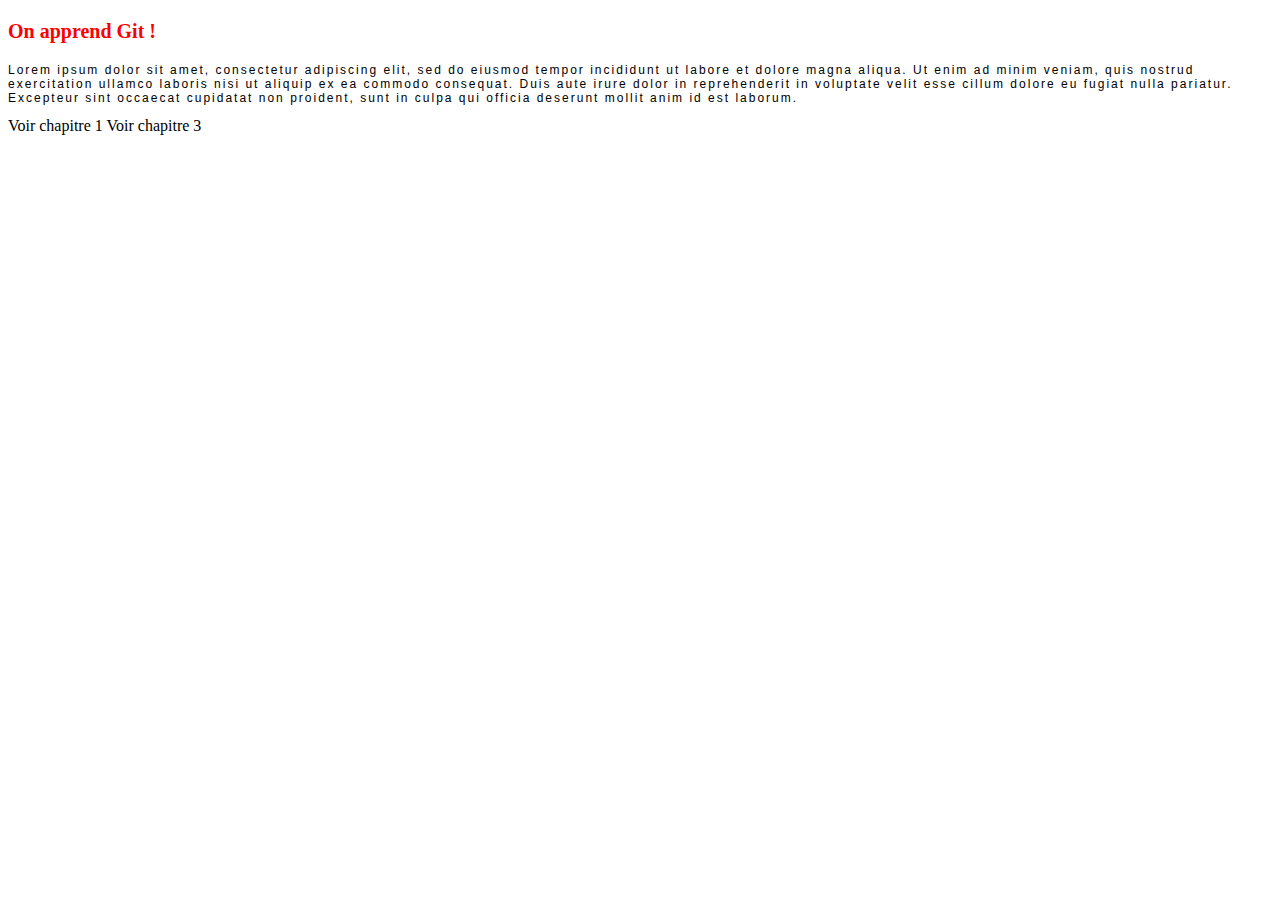
==== chapter2.html @ 5cd64f4a "ajout du 2eme chapitre" ====
<!DOCTYPE html>
<html>
<head>
    <meta charset="utf-8"/>
    <title>Premiers pas avec Git</title>
    <link rel="stylesheet" href="styles/main.css">
</head>
    <body>
    <p class="p1">On apprend Git !</p>
    <p class="p2">Lorem ipsum dolor sit amet, consectetur adipiscing elit, sed do eiusmod tempor incididunt ut labore et dolore magna aliqua. Ut enim ad minim veniam, quis nostrud exercitation ullamco laboris nisi ut aliquip ex ea commodo consequat. Duis aute irure dolor in reprehenderit in voluptate velit esse cillum dolore eu fugiat nulla pariatur. Excepteur sint occaecat cupidatat non proident, sunt in culpa qui officia deserunt mollit anim id est laborum.</p>
    <a src="chapter1.html">Voir chapitre 1</a>
    <a src="chapter3.html">Voir chapitre 3</a>
    </body>
</html>
---- styles/main.css ----
.p1 {
    font-size: 20px;
    color: red;
    font-weight: bold;
}

.p2 {
    font-family: arial;
    font-size: 12px;
    letter-spacing: 2px;
}
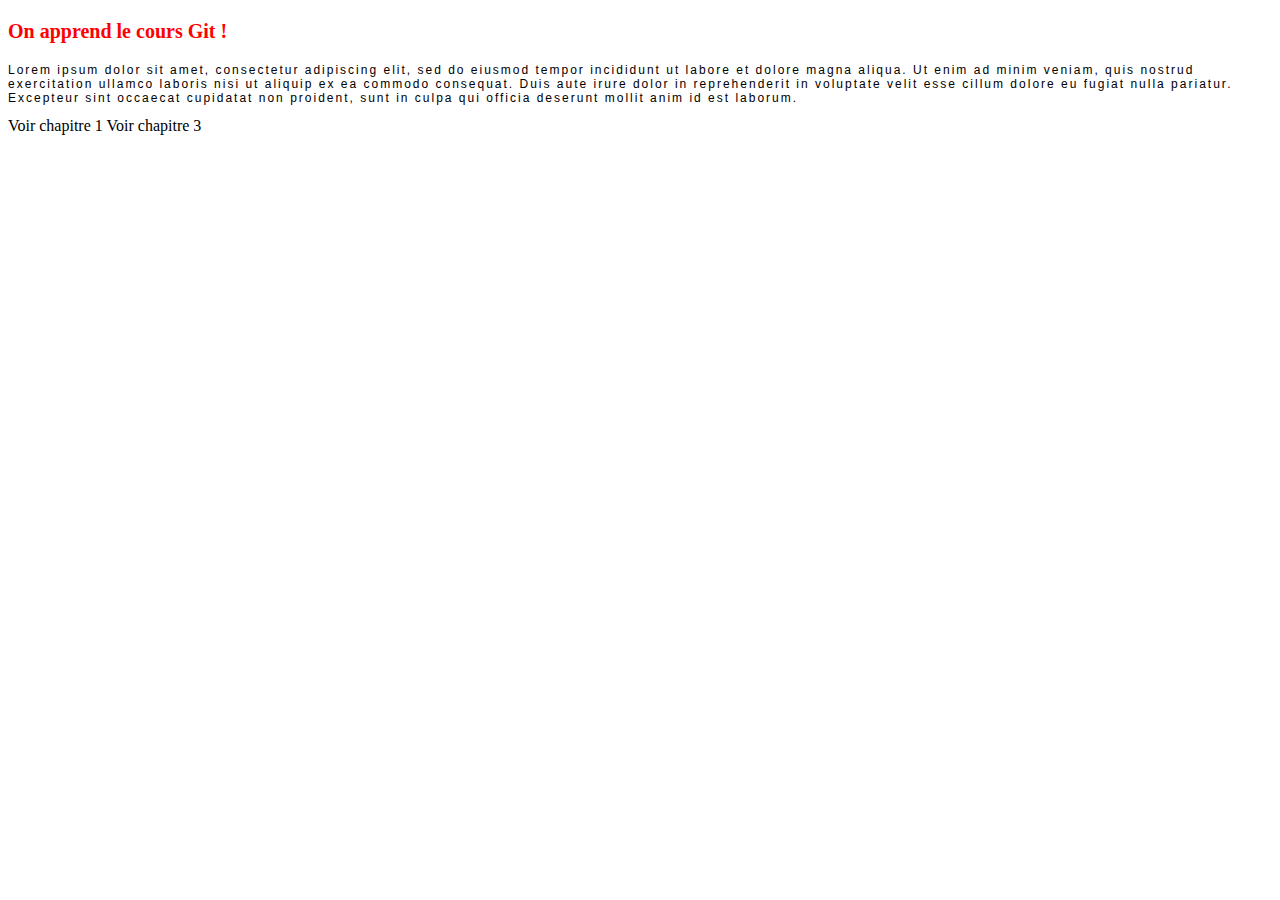
==== commit f963ab36: "Modified second chapitre" ====
--- a/chapter2.html
+++ b/chapter2.html
@@ -6,7 +6,7 @@
     <link rel="stylesheet" href="styles/main.css">
 </head>
     <body>
-    <p class="p1">On apprend Git !</p>
+    <p class="p1">On apprend le cours Git !</p>
     <p class="p2">Lorem ipsum dolor sit amet, consectetur adipiscing elit, sed do eiusmod tempor incididunt ut labore et dolore magna aliqua. Ut enim ad minim veniam, quis nostrud exercitation ullamco laboris nisi ut aliquip ex ea commodo consequat. Duis aute irure dolor in reprehenderit in voluptate velit esse cillum dolore eu fugiat nulla pariatur. Excepteur sint occaecat cupidatat non proident, sunt in culpa qui officia deserunt mollit anim id est laborum.</p>
     <a src="chapter1.html">Voir chapitre 1</a>
     <a src="chapter3.html">Voir chapitre 3</a>
